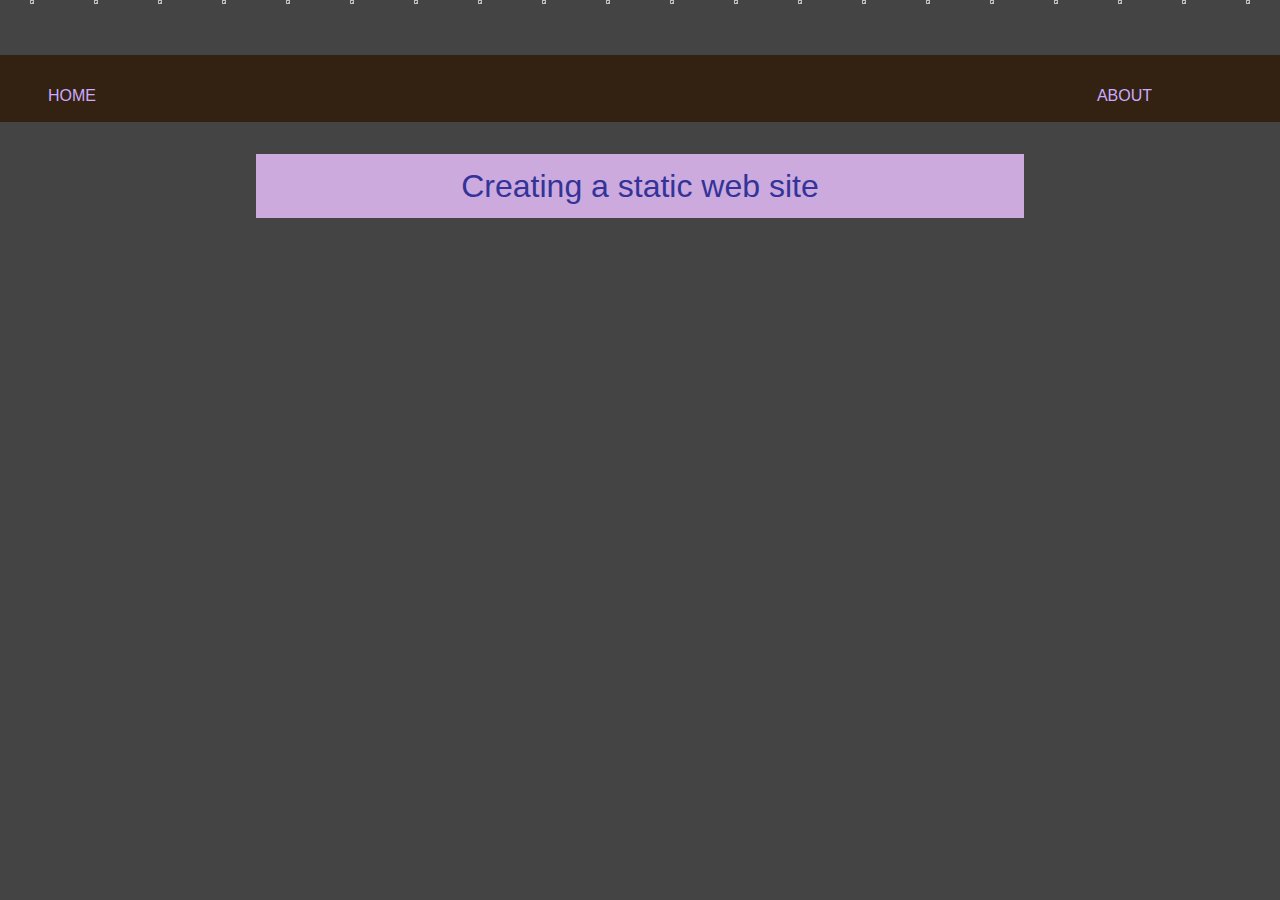
==== index.html @ dec1309d "First commit of web pages." ====
<html>
<!-- THIS FILE WAS GENERATED BY A SCRIPT: DO NOT EDIT IT! -->
    <head>
        <meta charset="UTF-8">
        <link href="style.css" rel="stylesheet" type="text/css"/>
        <title>
            Creating a static web site
        </title>
    </head>

    <body>
        <div style="text-align:center">
            <figure class="logo">
				<img src="https://upload.wikimedia.org/wikipedia/commons/2/21/Dewy_spider_web.jpg" width="5%"><img src="https://upload.wikimedia.org/wikipedia/commons/2/21/Dewy_spider_web.jpg" width="5%"><img src="https://upload.wikimedia.org/wikipedia/commons/2/21/Dewy_spider_web.jpg" width="5%"><img src="https://upload.wikimedia.org/wikipedia/commons/2/21/Dewy_spider_web.jpg" width="5%"><img src="https://upload.wikimedia.org/wikipedia/commons/2/21/Dewy_spider_web.jpg" width="5%"><img src="https://upload.wikimedia.org/wikipedia/commons/2/21/Dewy_spider_web.jpg" width="5%"><img src="https://upload.wikimedia.org/wikipedia/commons/2/21/Dewy_spider_web.jpg" width="5%"><img src="https://upload.wikimedia.org/wikipedia/commons/2/21/Dewy_spider_web.jpg" width="5%"><img src="https://upload.wikimedia.org/wikipedia/commons/2/21/Dewy_spider_web.jpg" width="5%"><img src="https://upload.wikimedia.org/wikipedia/commons/2/21/Dewy_spider_web.jpg" width="5%"><img src="https://upload.wikimedia.org/wikipedia/commons/2/21/Dewy_spider_web.jpg" width="5%"><img src="https://upload.wikimedia.org/wikipedia/commons/2/21/Dewy_spider_web.jpg" width="5%"><img src="https://upload.wikimedia.org/wikipedia/commons/2/21/Dewy_spider_web.jpg" width="5%"><img src="https://upload.wikimedia.org/wikipedia/commons/2/21/Dewy_spider_web.jpg" width="5%"><img src="https://upload.wikimedia.org/wikipedia/commons/2/21/Dewy_spider_web.jpg" width="5%"><img src="https://upload.wikimedia.org/wikipedia/commons/2/21/Dewy_spider_web.jpg" width="5%"><img src="https://upload.wikimedia.org/wikipedia/commons/2/21/Dewy_spider_web.jpg" width="5%"><img src="https://upload.wikimedia.org/wikipedia/commons/2/21/Dewy_spider_web.jpg" width="5%"><img src="https://upload.wikimedia.org/wikipedia/commons/2/21/Dewy_spider_web.jpg" width="5%"><img src="https://upload.wikimedia.org/wikipedia/commons/2/21/Dewy_spider_web.jpg" width="5%">
            </figure>
        </div>

<ul class="menu">
	<li>
	<a href="index.html">HOME</a>
	</li>
	<li>
	<a href="about.html">ABOUT</a>
	</li>
	<!--
	&nbsp;|&nbsp;
	<a href="resources.html">Resources</a>
	-->
</ul>
        <h1>
            Creating a static web site
        </h1>

    </body>
</html>
---- style.css ----
body {
    margin: 0;
    padding: 0;
    font-size: 100%;
    color: #ddd;
    background: #444;
    line-height: 2.0;
    font-family: Verdana, Geneva, sans-serif
}

table, th, td {
    border: 1px solid black;
    }
    th, td {
            padding: 15px;
    }

p {
    font-size: 1.2em;
    margin: .6em 6em .6em 5em;
    padding: 0;
    line-height: 140%;
}

hr {
    margin: 2em 12em 2em 12em;
}

ol, ul, dl, li {
    margin: 1.6em 8em .6em 3em;
}

ul.centered {
    list-style-position: inside;
}
.menu {
    margin: 1.6em 12em 0em 12em;
    list-style: none;
    padding: 0;
    margin: 0;
    display: flex;
    justify-content: space-between;
    background-color: #321;
}

a {
    text-decoration: none;
    color: #aaf;
}
a:link {
    color: #caf;
}
a:visited {
    color: #fac;
}

p.model {
/*    text-align: center; */
}

p.menu {
    text-align: center;
    margin: .4em 4em .8em 4em;
    font-size: 1.4em;
}

figure {
    margin: 1.4em 1em 1.4em 1em;
    text-align: center;
}
figure.logo {
    margin: 0em 0em .6em 0em;
}

figure figcaption {
    color: #69c;
    font-style: italic;
    margin: .8em 1em .8em 1em;
}

h1,h2,h3,h4,h5 {
    font-weight: 400;
}

h1 {
    margin: 1em 8em 1.4em 8em;
    text-align: center;
    font-size: 2em;
    color: #339;
    background-color: #cad;
}

h2 {
    font-size: 1.8em;
    margin: 1.4em .6em 1.3em .6em;
    color: #9cc;
}

h2.subhead {
    font-weight: normal;
    margin-top: 0;
}

h3 {
    font-size: 1.6em;
    margin: 1.4em .6em 1.3em .6em;
    color: #ecb;
}

h4 {
    font-size: 1.5em;
    margin: 1.4em .6em 1.2em 4em;
    color: #caf;
/*	text-align: center */
}

h5 {
    font-size: 1.4em;
    margin: 1.4em .6em 1.2em .6em;
    color: #faa;
}

summary.sum1 {
    font-size: 1.6em;
    color: #e69;
    margin: .8em 1.2em .8em 1.2em;
}

summary.sum2 {
    font-size: 1.5em;
    color: #acf;
    margin: .6em 1.2em .6em 2em;
}

summary.sum3 {
    font-size: 1.4em;
    color: #aac;
    margin: .4em 1.2em .4em 2.8em;
}

summary.sum4 {
    font-size: 1.3em;
    color: #fac;
    margin: .4em 1.2em .4em 2.8em;
}

summary.menu_sum {
    font-size: 1.4em;
    color: #fac;
    margin: .5em 0em .5em 0em;
}
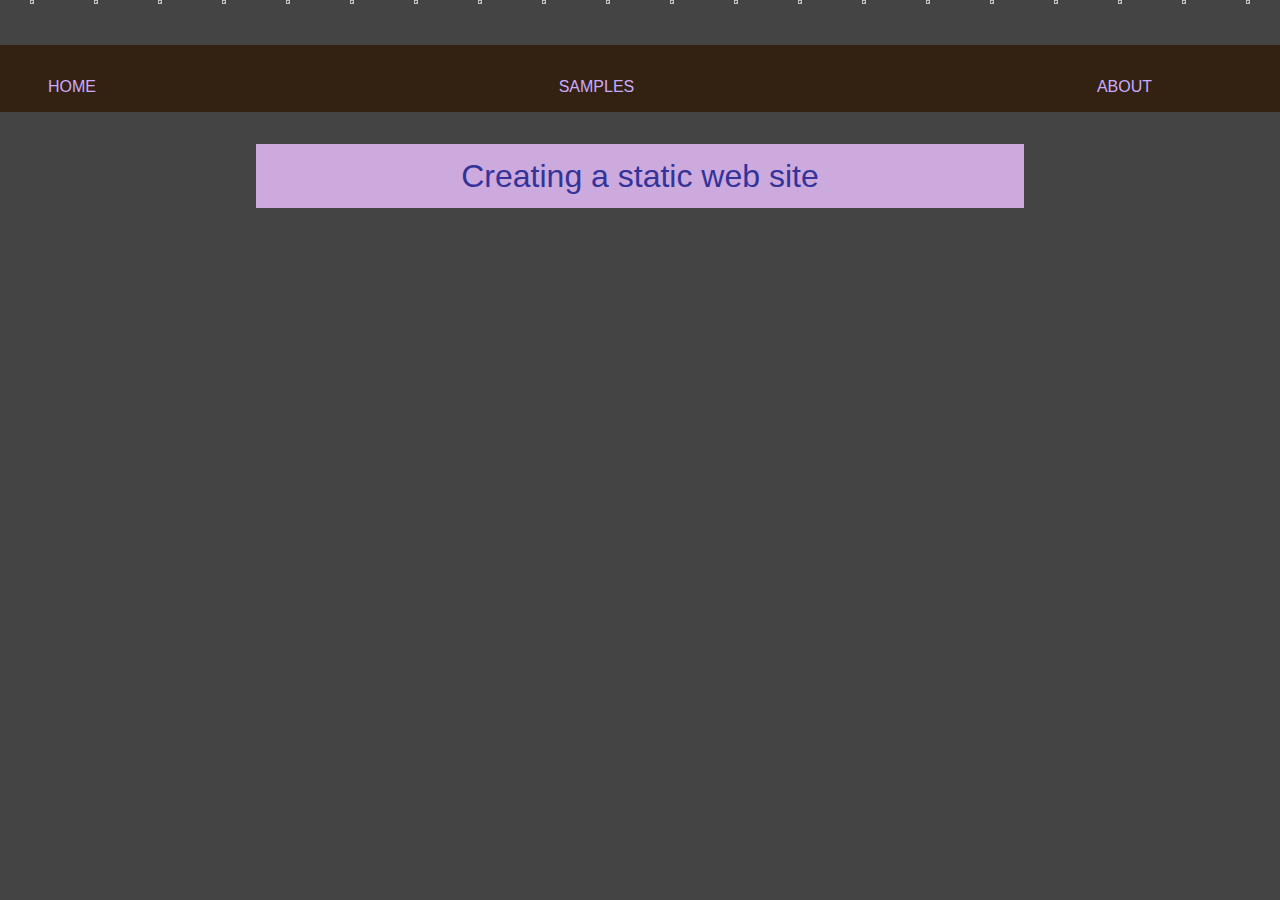
==== commit a1b55b6d: "Fixed style sheet so no margin after logo." ====
--- a/index.html
+++ b/index.html
@@ -11,13 +11,18 @@
     <body>
         <div style="text-align:center">
             <figure class="logo">
-				<img src="https://upload.wikimedia.org/wikipedia/commons/2/21/Dewy_spider_web.jpg" width="5%"><img src="https://upload.wikimedia.org/wikipedia/commons/2/21/Dewy_spider_web.jpg" width="5%"><img src="https://upload.wikimedia.org/wikipedia/commons/2/21/Dewy_spider_web.jpg" width="5%"><img src="https://upload.wikimedia.org/wikipedia/commons/2/21/Dewy_spider_web.jpg" width="5%"><img src="https://upload.wikimedia.org/wikipedia/commons/2/21/Dewy_spider_web.jpg" width="5%"><img src="https://upload.wikimedia.org/wikipedia/commons/2/21/Dewy_spider_web.jpg" width="5%"><img src="https://upload.wikimedia.org/wikipedia/commons/2/21/Dewy_spider_web.jpg" width="5%"><img src="https://upload.wikimedia.org/wikipedia/commons/2/21/Dewy_spider_web.jpg" width="5%"><img src="https://upload.wikimedia.org/wikipedia/commons/2/21/Dewy_spider_web.jpg" width="5%"><img src="https://upload.wikimedia.org/wikipedia/commons/2/21/Dewy_spider_web.jpg" width="5%"><img src="https://upload.wikimedia.org/wikipedia/commons/2/21/Dewy_spider_web.jpg" width="5%"><img src="https://upload.wikimedia.org/wikipedia/commons/2/21/Dewy_spider_web.jpg" width="5%"><img src="https://upload.wikimedia.org/wikipedia/commons/2/21/Dewy_spider_web.jpg" width="5%"><img src="https://upload.wikimedia.org/wikipedia/commons/2/21/Dewy_spider_web.jpg" width="5%"><img src="https://upload.wikimedia.org/wikipedia/commons/2/21/Dewy_spider_web.jpg" width="5%"><img src="https://upload.wikimedia.org/wikipedia/commons/2/21/Dewy_spider_web.jpg" width="5%"><img src="https://upload.wikimedia.org/wikipedia/commons/2/21/Dewy_spider_web.jpg" width="5%"><img src="https://upload.wikimedia.org/wikipedia/commons/2/21/Dewy_spider_web.jpg" width="5%"><img src="https://upload.wikimedia.org/wikipedia/commons/2/21/Dewy_spider_web.jpg" width="5%"><img src="https://upload.wikimedia.org/wikipedia/commons/2/21/Dewy_spider_web.jpg" width="5%">
+				<img src="https://upload.wikimedia.org/wikipedia/commons/thumb/a/a9/Fractal_tree.gif/220px-Fractal_tree.gif" width="5%"><img src="https://upload.wikimedia.org/wikipedia/commons/thumb/a/a9/Fractal_tree.gif/220px-Fractal_tree.gif" width="5%"><img src="https://upload.wikimedia.org/wikipedia/commons/thumb/a/a9/Fractal_tree.gif/220px-Fractal_tree.gif" width="5%"><img src="https://upload.wikimedia.org/wikipedia/commons/thumb/a/a9/Fractal_tree.gif/220px-Fractal_tree.gif" width="5%"><img src="https://upload.wikimedia.org/wikipedia/commons/thumb/a/a9/Fractal_tree.gif/220px-Fractal_tree.gif" width="5%"><img src="https://upload.wikimedia.org/wikipedia/commons/thumb/a/a9/Fractal_tree.gif/220px-Fractal_tree.gif" width="5%"><img src="https://upload.wikimedia.org/wikipedia/commons/thumb/a/a9/Fractal_tree.gif/220px-Fractal_tree.gif" width="5%"><img src="https://upload.wikimedia.org/wikipedia/commons/thumb/a/a9/Fractal_tree.gif/220px-Fractal_tree.gif" width="5%"><img
+				src="https://upload.wikimedia.org/wikipedia/commons/thumb/a/a9/Fractal_tree.gif/220px-Fractal_tree.gif" width="5%"><img src="https://upload.wikimedia.org/wikipedia/commons/thumb/a/a9/Fractal_tree.gif/220px-Fractal_tree.gif" width="5%"><img src="https://upload.wikimedia.org/wikipedia/commons/thumb/a/a9/Fractal_tree.gif/220px-Fractal_tree.gif" width="5%"><img src="https://upload.wikimedia.org/wikipedia/commons/thumb/a/a9/Fractal_tree.gif/220px-Fractal_tree.gif" width="5%"><img src="https://upload.wikimedia.org/wikipedia/commons/thumb/a/a9/Fractal_tree.gif/220px-Fractal_tree.gif" width="5%"><img src="https://upload.wikimedia.org/wikipedia/commons/thumb/a/a9/Fractal_tree.gif/220px-Fractal_tree.gif" width="5%"><img src="https://upload.wikimedia.org/wikipedia/commons/thumb/a/a9/Fractal_tree.gif/220px-Fractal_tree.gif" width="5%"><img src="https://upload.wikimedia.org/wikipedia/commons/thumb/a/a9/Fractal_tree.gif/220px-Fractal_tree.gif" width="5%"><img
+				src="https://upload.wikimedia.org/wikipedia/commons/thumb/a/a9/Fractal_tree.gif/220px-Fractal_tree.gif" width="5%"><img src="https://upload.wikimedia.org/wikipedia/commons/thumb/a/a9/Fractal_tree.gif/220px-Fractal_tree.gif" width="5%"><img src="https://upload.wikimedia.org/wikipedia/commons/thumb/a/a9/Fractal_tree.gif/220px-Fractal_tree.gif" width="5%"><img src="https://upload.wikimedia.org/wikipedia/commons/thumb/a/a9/Fractal_tree.gif/220px-Fractal_tree.gif" width="5%">
             </figure>
         </div>
 
 <ul class="menu">
 	<li>
 	<a href="index.html">HOME</a>
+	</li>
+	<li>
+	<a href="samples.html">SAMPLES</a>
 	</li>
 	<li>
 	<a href="about.html">ABOUT</a>
--- a/style.css
+++ b/style.css
@@ -69,7 +69,7 @@
     text-align: center;
 }
 figure.logo {
-    margin: 0em 0em .6em 0em;
+    margin: 0em 0em 0em 0em;
 }
 
 figure figcaption {
